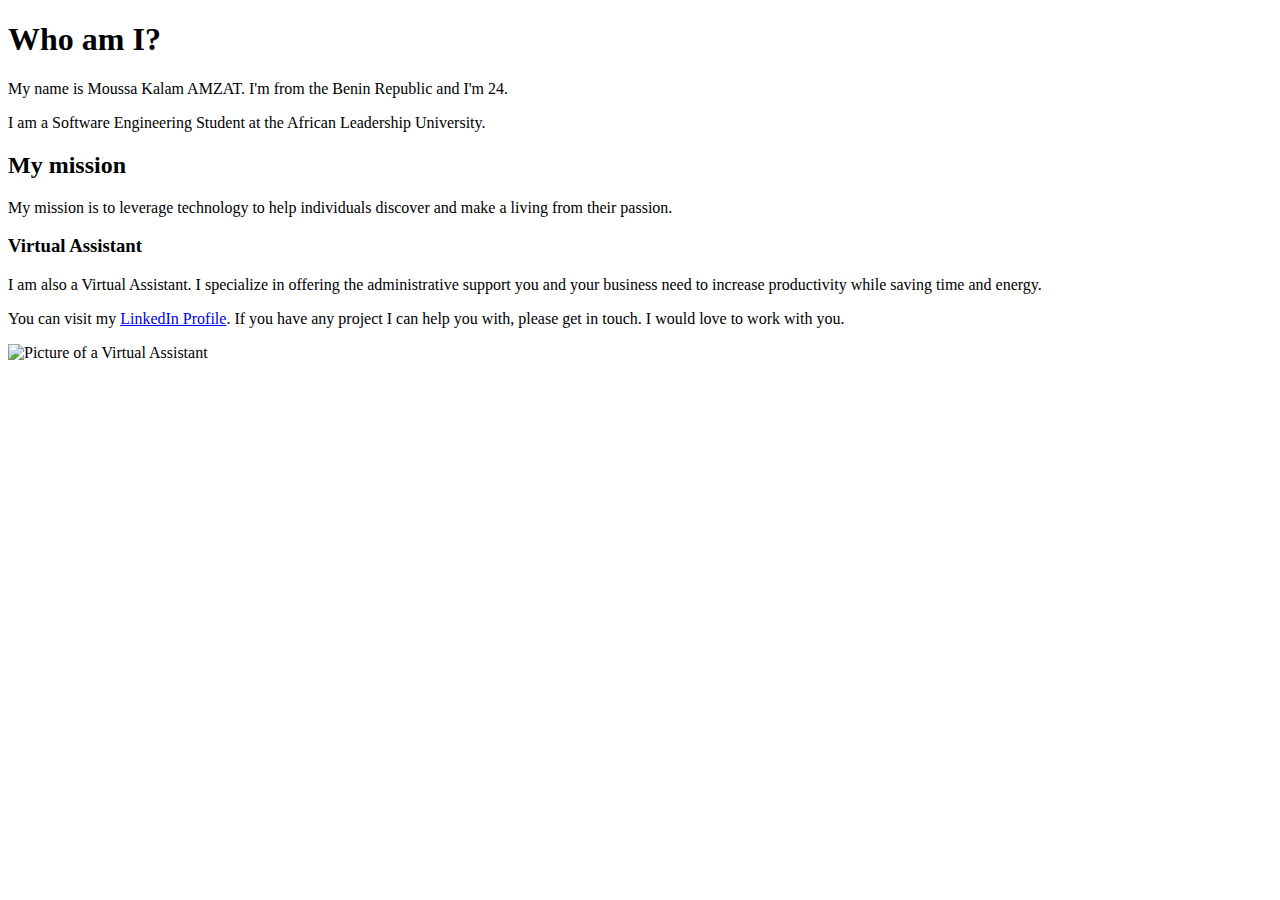
==== html_basic/index.html @ ec1fa7ed "Make a cool first webpage" ====
<!DOCTYPE html>
<html lang="en-US">

<head>
    <meta charset="UTF-8">
    <title>My first html page</title>
</head>

<body>
    <h1>Who am I?</h1>
    <p>My name is Moussa Kalam AMZAT. I'm from the Benin Republic and I'm 24.</p>
    <p>I am a Software Engineering Student at the African Leadership University.</p>
    <h2>My mission</h2>
    <p>My mission is to leverage technology to help individuals discover and make a living from their passion.</p>
    <h3>Virtual Assistant</h3>
    <p>I am also a Virtual Assistant. I specialize in offering the administrative support you and your business need to
        increase productivity while saving time and energy.</p>
    <p>You can visit my <a href="https://linkedin.com/in/moussakalamamzat">LinkedIn Profile</a>. If you have any project
        I can help you with, please get in touch. I would love to work with you.</p>
    <img src="https://encrypted-tbn0.gstatic.com/images?q=tbn:ANd9GcS22Em5le5GCb46BKZtLvLlVPe1a1Pan09ZqB6pBaDtcHcwy_H76S56zqmbrcs2p7apOsA&usqp=CAU"
        alt="Picture of a Virtual Assistant">
</body>

</html>
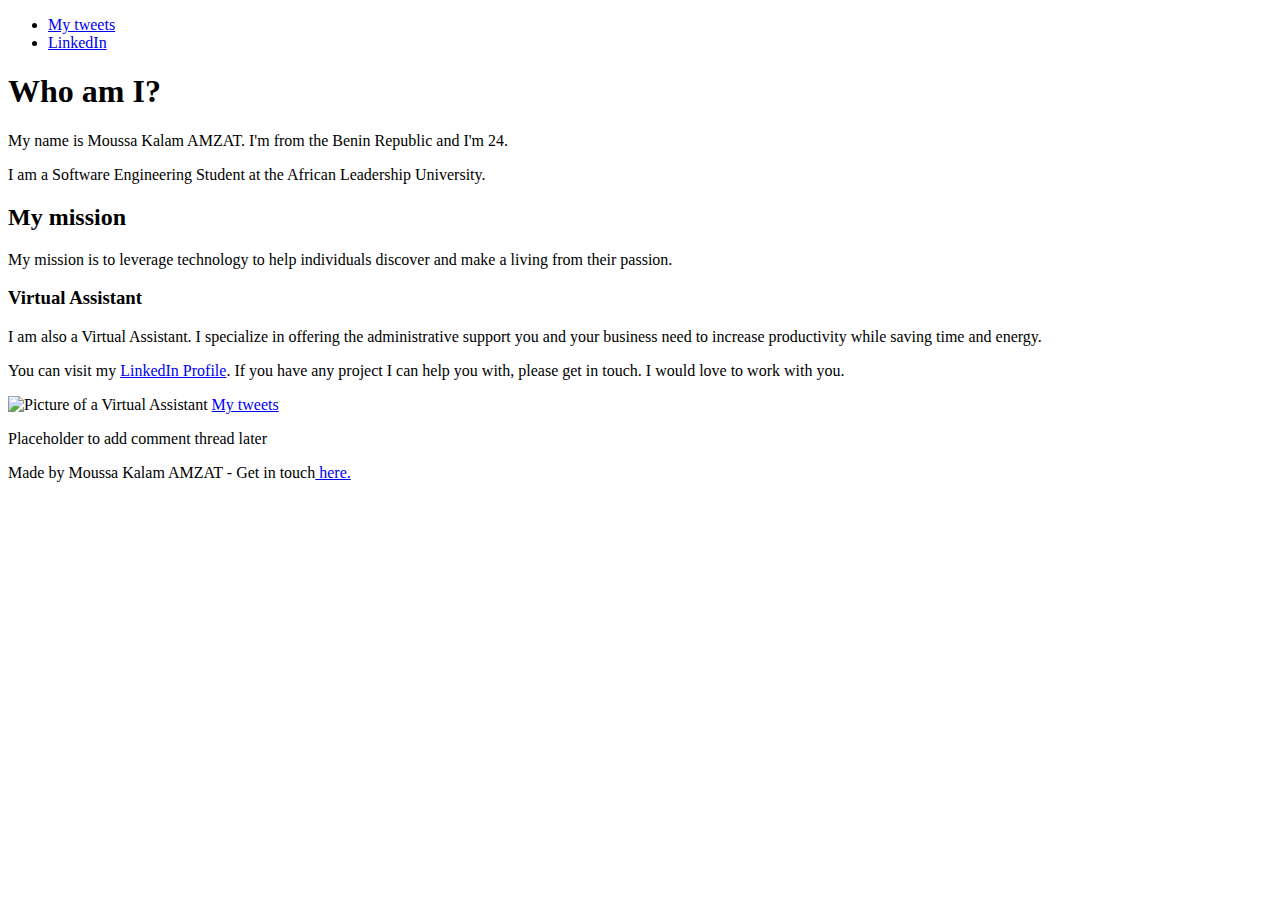
==== commit dd1d25a5: "Make a cool website" ====
--- a/html_basic/index.html
+++ b/html_basic/index.html
@@ -7,18 +7,40 @@
 </head>
 
 <body>
-    <h1>Who am I?</h1>
-    <p>My name is Moussa Kalam AMZAT. I'm from the Benin Republic and I'm 24.</p>
-    <p>I am a Software Engineering Student at the African Leadership University.</p>
-    <h2>My mission</h2>
-    <p>My mission is to leverage technology to help individuals discover and make a living from their passion.</p>
-    <h3>Virtual Assistant</h3>
-    <p>I am also a Virtual Assistant. I specialize in offering the administrative support you and your business need to
-        increase productivity while saving time and energy.</p>
-    <p>You can visit my <a href="https://linkedin.com/in/moussakalamamzat">LinkedIn Profile</a>. If you have any project
-        I can help you with, please get in touch. I would love to work with you.</p>
-    <img src="https://encrypted-tbn0.gstatic.com/images?q=tbn:ANd9GcS22Em5le5GCb46BKZtLvLlVPe1a1Pan09ZqB6pBaDtcHcwy_H76S56zqmbrcs2p7apOsA&usqp=CAU"
-        alt="Picture of a Virtual Assistant">
+    <header>
+        <ul>
+            <li><a href="./tweets.html">My tweets</a></li>
+            <li><a href="https://linkedin.com/in/moussakalamamzat">LinkedIn</a></li>
+        </ul>
+    </header>
+    <main>
+        <article>
+            <h1>Who am I?</h1>
+            <p>My name is Moussa Kalam AMZAT. I'm from the Benin Republic and I'm 24.</p>
+            <p>I am a Software Engineering Student at the African Leadership University.</p>
+            <h2>My mission</h2>
+            <p>My mission is to leverage technology to help individuals discover and make a living from their passion.
+            </p>
+            <h3>Virtual Assistant</h3>
+            <p>I am also a Virtual Assistant. I specialize in offering the administrative support you and your business
+                need
+                to
+                increase productivity while saving time and energy.</p>
+            <p>You can visit my <a href="https://linkedin.com/in/moussakalamamzat">LinkedIn Profile</a>. If you have any
+                project
+                I can help you with, please get in touch. I would love to work with you.</p>
+            <img src="https://encrypted-tbn0.gstatic.com/images?q=tbn:ANd9GcS22Em5le5GCb46BKZtLvLlVPe1a1Pan09ZqB6pBaDtcHcwy_H76S56zqmbrcs2p7apOsA&usqp=CAU"
+                alt="Picture of a Virtual Assistant">
+            <a href="./tweets.html">My tweets</a>
+        </article>
+        <aside>
+            <p>Placeholder to add comment thread later</p>
+        </aside>
+    </main>
+    <footer>
+        <p>Made by Moussa Kalam AMZAT - Get in touch<a href="https://linkedin.com/in/moussakalamamzat" target="_blank">
+                here.</a>
+    </footer>
 </body>
 
 </html>